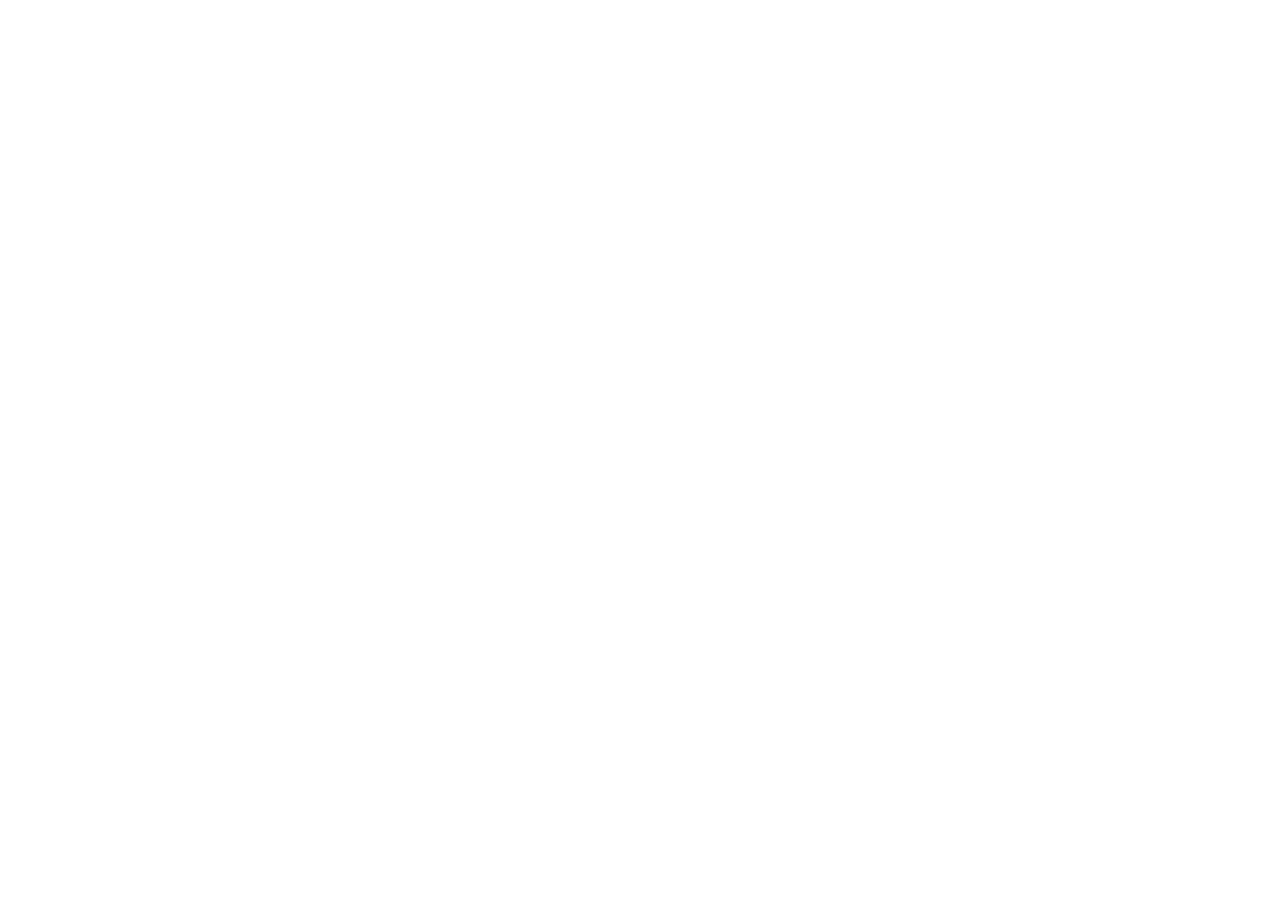
==== exercice 5/index.html @ 06f9e90c "1-3 exercice" ====
<!DOCTYPE html>
<html lang="en">

<head>
    <meta charset="UTF-8">
    <meta http-equiv="X-UA-Compatible" content="IE=edge">
    <meta name="viewport" content="width=device-width, initial-scale=1.0">
    <title>Document</title>
</head>

<body>

    <script src="./js/script.js" type="module"></script>
</body>




</html>
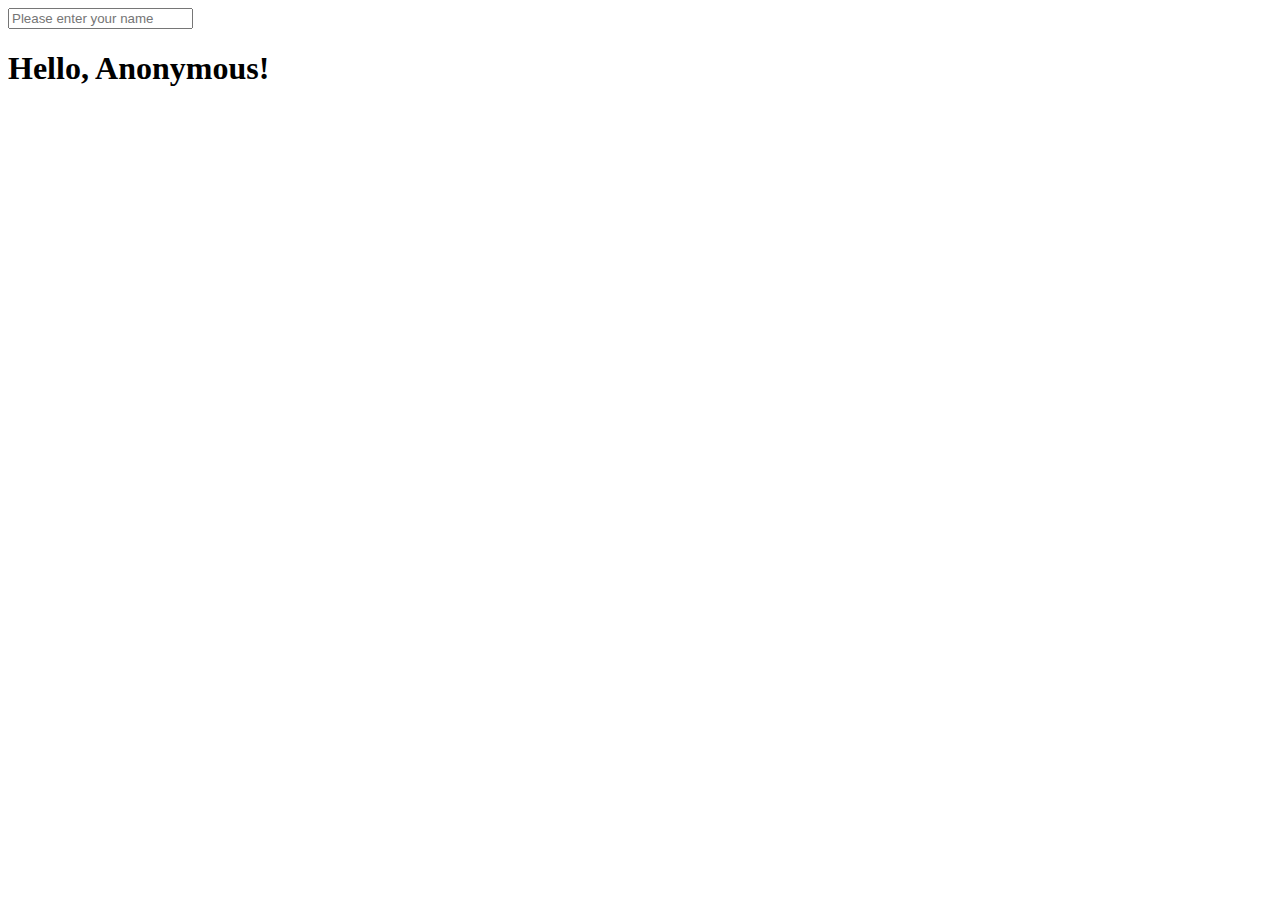
==== commit ebf96113: "all" ====
--- a/exercice 5/index.html
+++ b/exercice 5/index.html
@@ -9,7 +9,8 @@
 </head>
 
 <body>
-
+    <input type="text" id="name-input" placeholder="Please enter your name" />
+    <h1>Hello, <span id="name-output">Anonymous</span>!</h1>
     <script src="./js/script.js" type="module"></script>
 </body>
 
